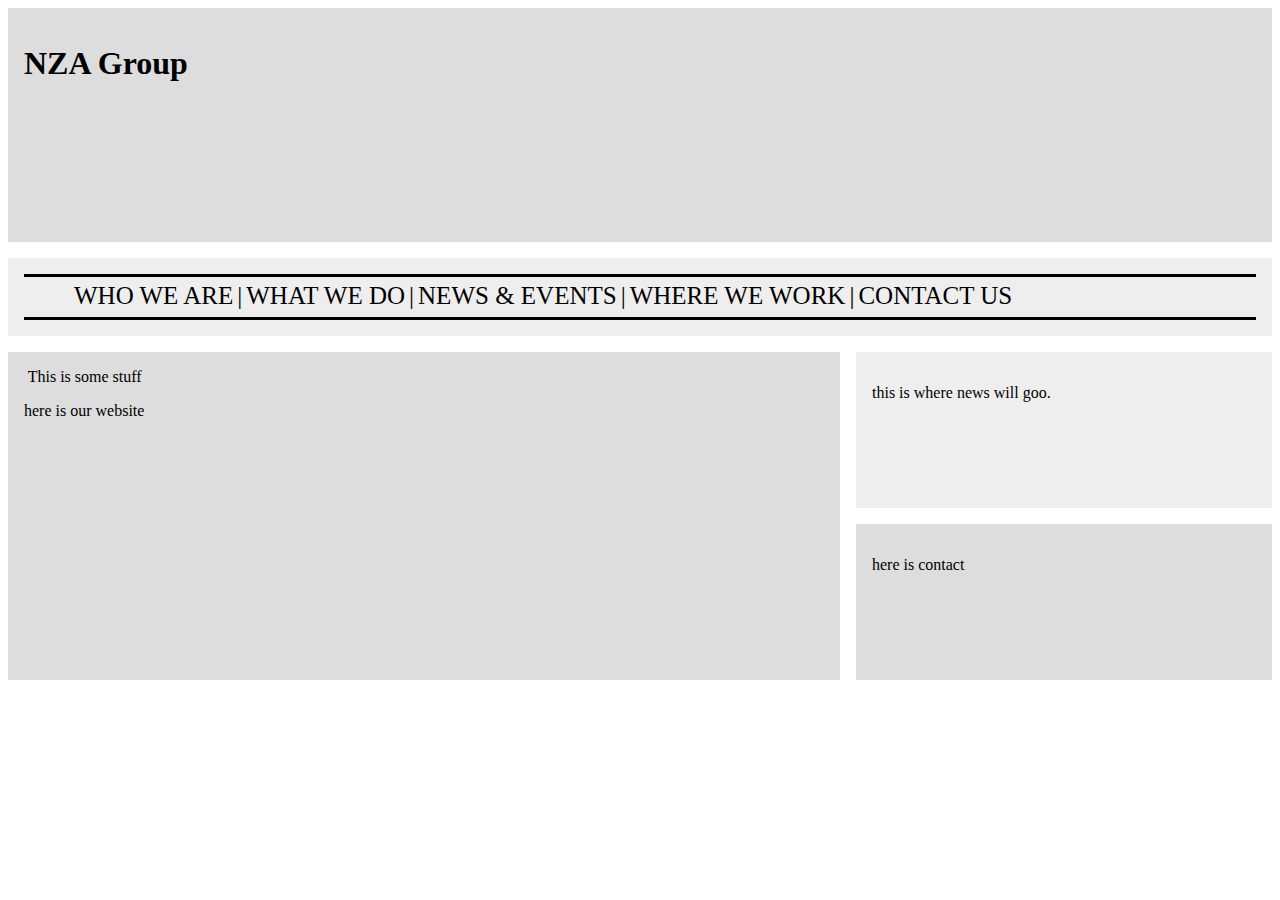
==== index.html @ a565b606 "first commit - dpk" ====
<!DOCTYPE html>
<html lang="en">
<head>
    <meta charset="UTF-8">
    <meta name="viewport" content="width=device-width, initial-scale=1.0">
    <title>NZA Group</title>
    <link rel="stylesheet" href="css/index.css">
</head>
<body>
<div class="wrapper">
    <div class="header">
        <h1>NZA Group</h1>
    </div>
    <div class="nav">
        <nav>
            <ul>
                <li>
                    <a href="/index.html">WHO WE ARE </a>
                </li>
                <li>|</li>
                <li>
                    <a href="/about.html">WHAT WE DO</a>
                </li>
                <li>|</li>
                <li>
                    <a href="/what.html">NEWS & EVENTS</a>
                </li>
                <li>|</li>
                <li>
                    <a href="#">WHERE WE WORK</a>
                </li>
                <li>|</li>
                <li>
                    <a href="#">CONTACT US</a>
                </li>
            </ul>
        </nav>
    </div>
    <div class="content">
        <img>
            This is some stuff
        </img>
        <p>
            here is our website
        </p>
    </div>
    <div class="newsfeed">
        <p>
            this is where news will goo.
        </p>
    </div>
    <div class="contact">
        <p>
            here is contact
        </p>
    </div>
</div>
    
</body>
</html>
---- css/index.css ----
/* .wrapper{
    grid-template-areas:
        "header header"
        "nav    nav"
        "links  content"
        "footer footer";
} */
.wrapper{
    display: grid;
    grid-template-columns: 2fr  1fr;
    grid-template-rows: 3fr 1fr 2fr 2fr;
    grid-template-areas: 
    "header     header"
    "nav        nav"
    "content    newsfeed"
    "content    contact";
    grid-gap: 1em;
} 

.wrapper > div {
    background: #eee;
    padding: 1em;
}
.wrapper > div:nth-child(odd){
    background: #ddd;
}
.header{
    grid-area: header;
}
.nav{
    grid-area: nav;
    
   
}
/* Navigation Bar Content */

nav {
        border-top: solid black;
        border-bottom: solid black;
        padding: 0;
        margin: 0;
        height:40px;
    }

nav ul li {
    list-style: none;
    display: inline-block;
    margin: -1px auto;
    font-size: 25px;
    padding: 0;
    transform: translate(10px, -10px);
}

a {
    color: black;
    text-decoration: none;
}
a:hover 
{
     color:#00A0C6; 
     text-decoration:none; 
     cursor:pointer;  
}

.content{
    grid-area: content;
}
.newsfeed{
    grid-area: newsfeed;
}
.contact{
    grid-area: contact;
}
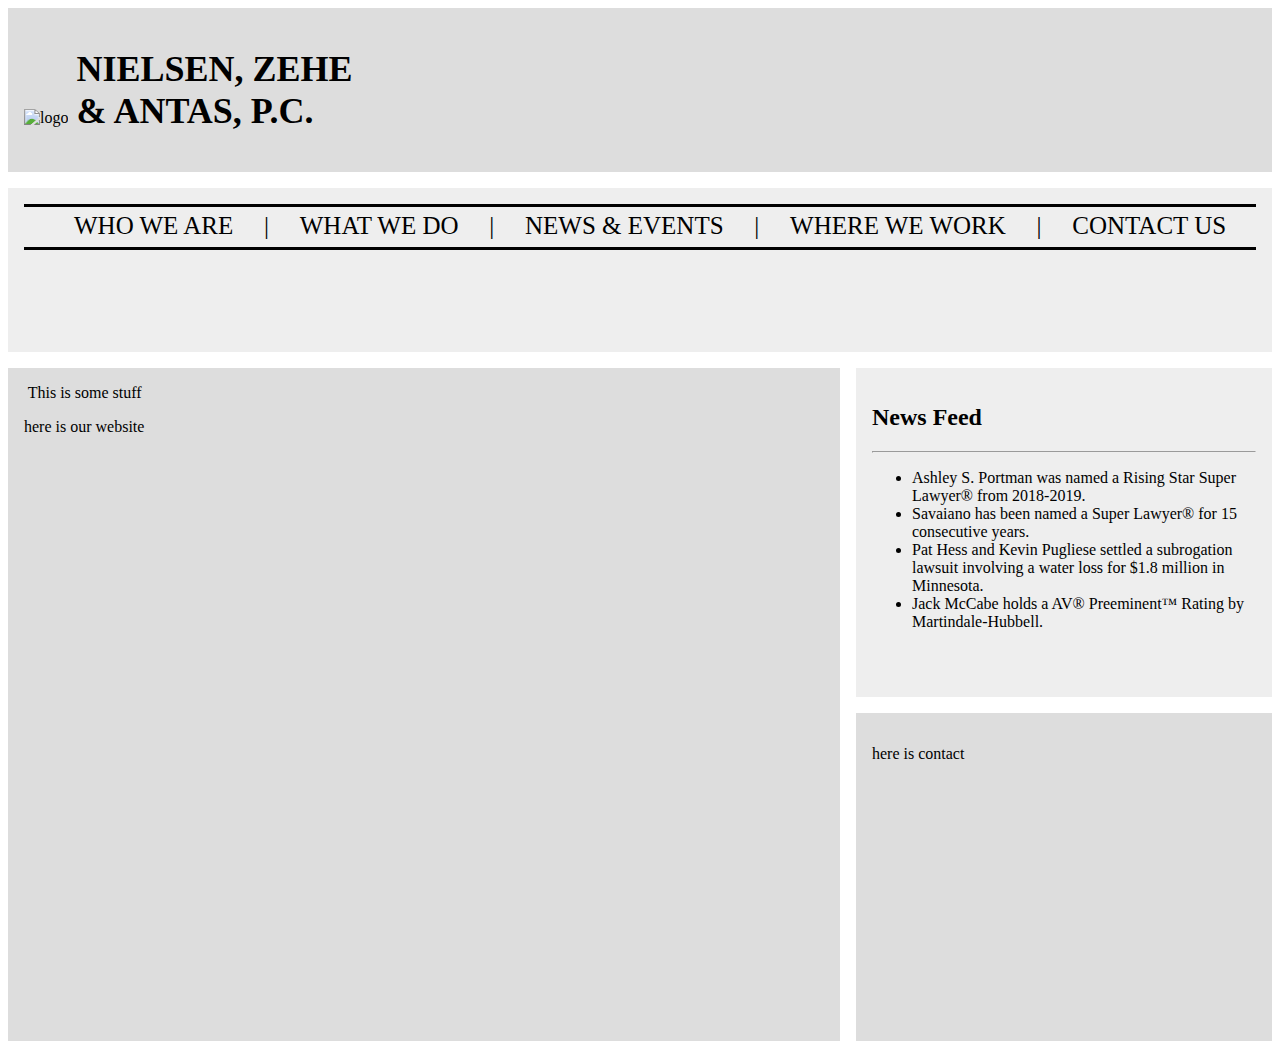
==== commit 1ecc6eae: "Merge pull request #3 from TurnerPatrick/Patrick's-Code" ====
--- a/index.html
+++ b/index.html
@@ -9,11 +9,14 @@
 <body>
 <div class="wrapper">
     <div class="header">
-        <h1>NZA Group</h1>
+        <img src="https://via.placeholder.com/110x100" alt="logo">
+            <div class="banner">
+            <h1>NIELSEN, ZEHE & ANTAS, P.C.</h1>
+        </div>
     </div>
     <div class="nav">
         <nav>
-            <ul>
+            <ul id="bar">
                 <li>
                     <a href="/index.html">WHO WE ARE </a>
                 </li>
@@ -45,8 +48,14 @@
         </p>
     </div>
     <div class="newsfeed">
-        <p>
-            this is where news will goo.
+        <h2>News Feed</h2><hr>
+        <ul>
+            <li><a href= "#">Ashley S. Portman was named a Rising Star Super Lawyer® from 2018-2019.</a></li>
+            <li><a href="#">Savaiano has been named a Super Lawyer® for 15 consecutive years.</a></li>
+            <li><a href="#">Pat Hess and Kevin Pugliese settled a subrogation lawsuit involving a water loss for $1.8 million in Minnesota.</a></li>
+            <li><a href="#">Jack McCabe holds a AV® Preeminent™ Rating by Martindale-Hubbell.</a></li>
+        </ul>
+
         </p>
     </div>
     <div class="contact">
--- a/css/index.css
+++ b/css/index.css
@@ -8,7 +8,7 @@
 .wrapper{
     display: grid;
     grid-template-columns: 2fr  1fr;
-    grid-template-rows: 3fr 1fr 2fr 2fr;
+    grid-template-rows: 1fr 1fr 2fr 2fr;
     grid-template-areas: 
     "header     header"
     "nav        nav"
@@ -24,9 +24,19 @@
 .wrapper > div:nth-child(odd){
     background: #ddd;
 }
+
+/* Header Starts Here */ 
 .header{
     grid-area: header;
 }
+
+.banner{
+    display: inline-block;
+    width: 277px;
+    font-size: large;
+    margin-left: 4px;
+}  
+
 .nav{
     grid-area: nav;
     
@@ -51,6 +61,20 @@
     transform: translate(10px, -10px);
 }
 
+#bar {
+    text-align: justify;
+    min-width: 500px;
+    padding-right: 40px;
+}
+#bar:after {
+    content: '';
+    display: inline-block;
+    width: 90%;
+}
+#bar li {
+    display: inline-block;
+}
+
 a {
     color: black;
     text-decoration: none;
@@ -67,6 +91,9 @@
 }
 .newsfeed{
     grid-area: newsfeed;
+    overflow-y: scroll;
+    
+
 }
 .contact{
     grid-area: contact;
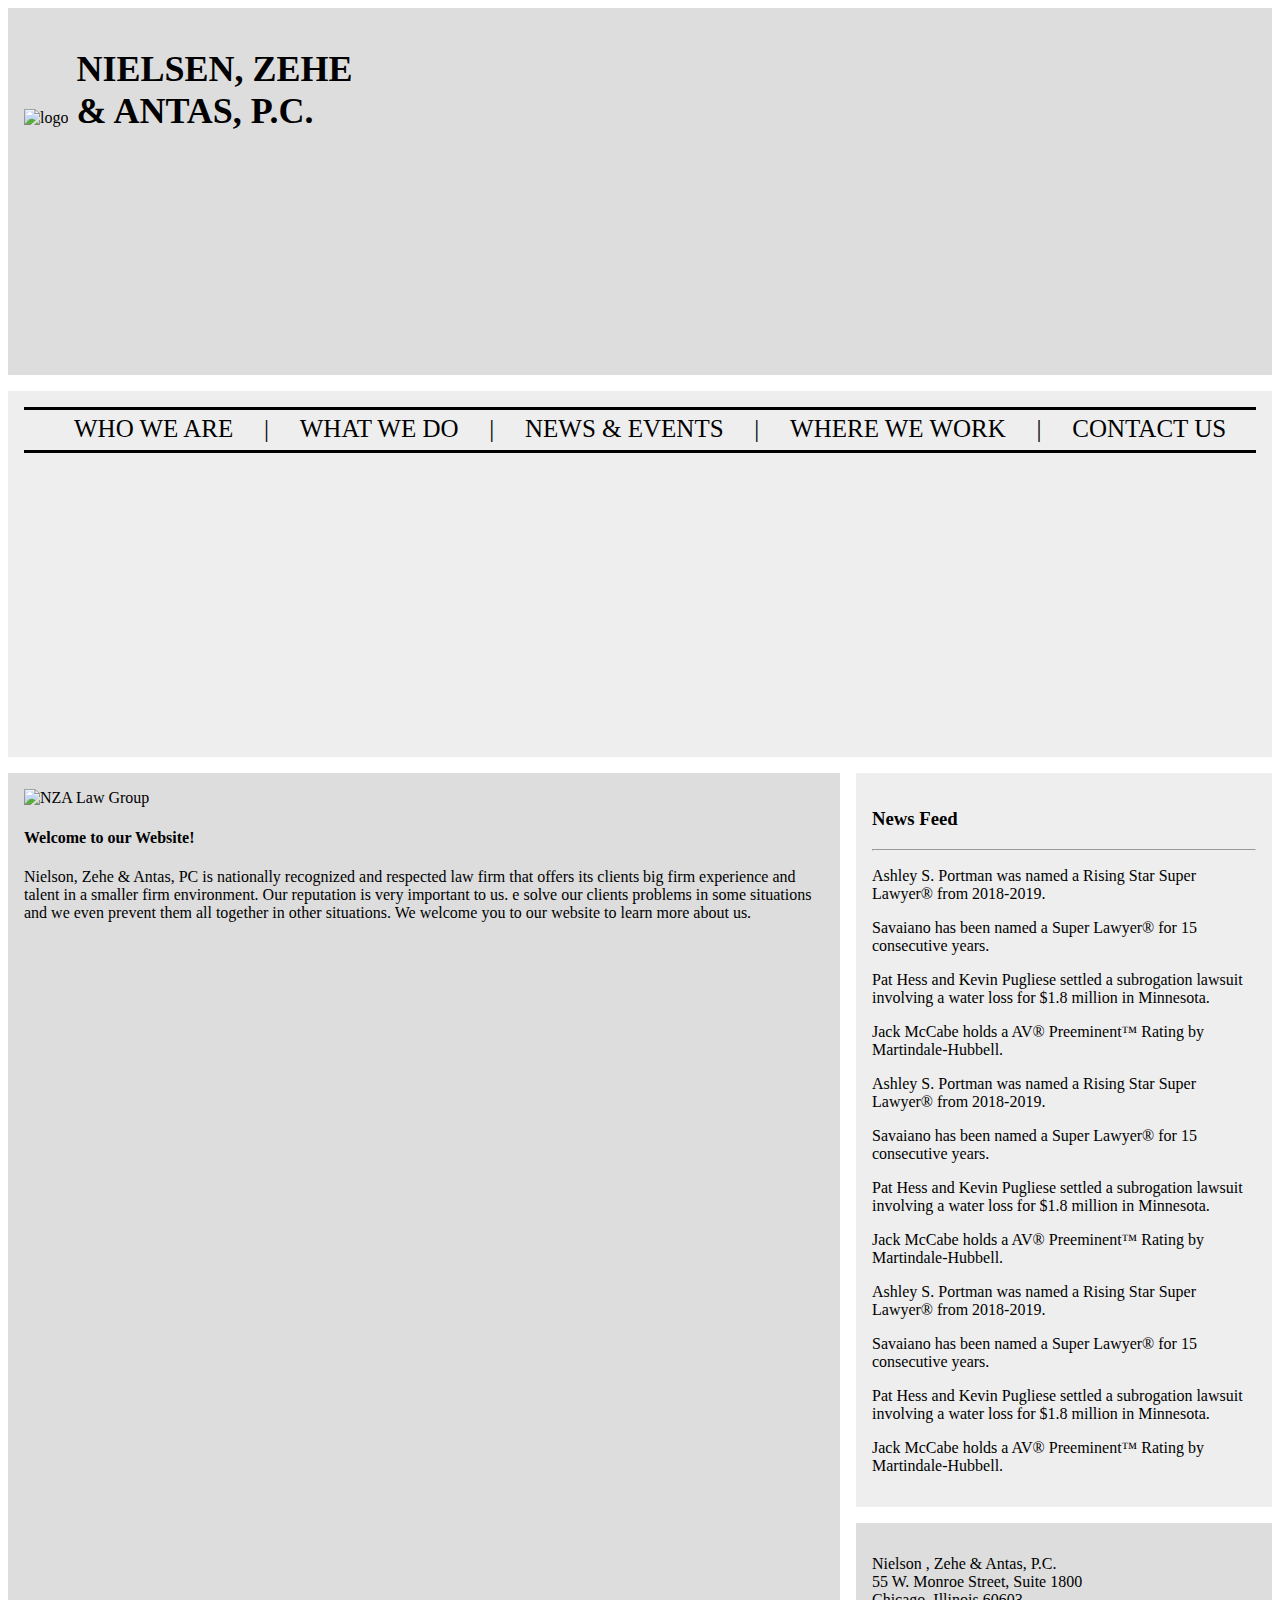
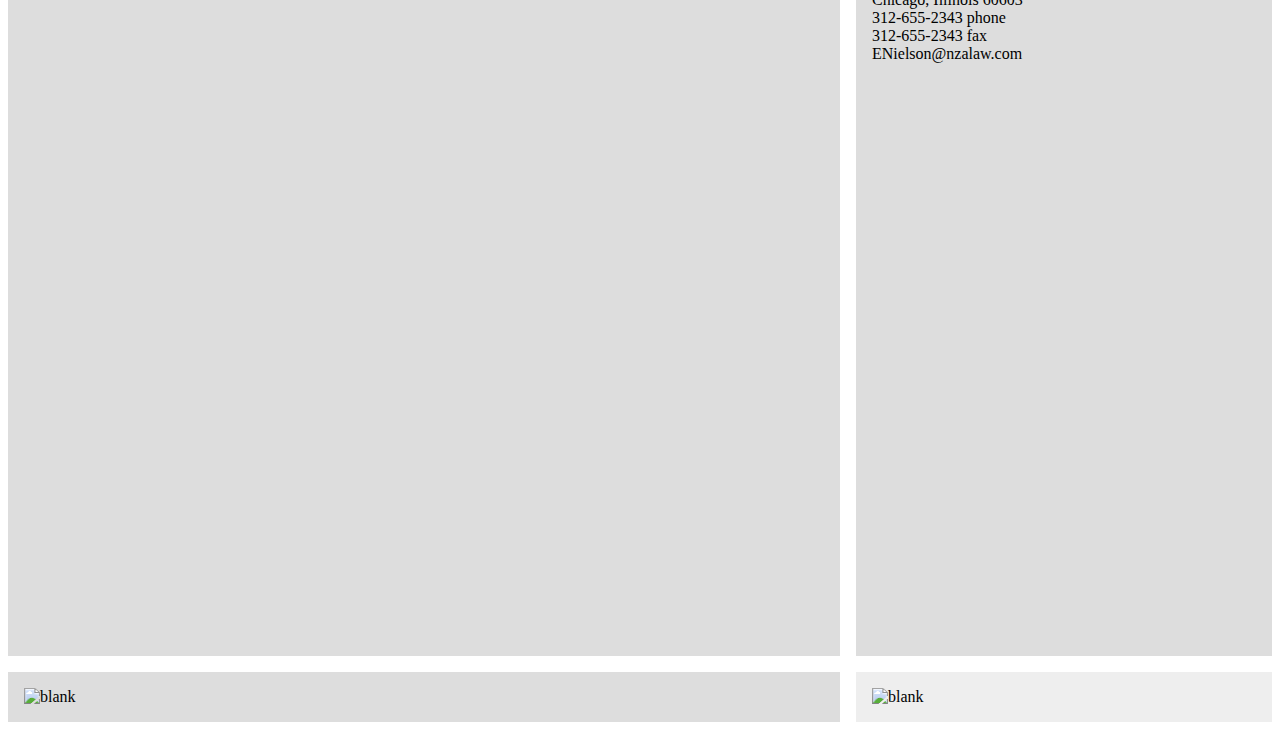
==== commit faf3fcba: "nvm" ====
--- a/index.html
+++ b/index.html
@@ -7,63 +7,80 @@
     <link rel="stylesheet" href="css/index.css">
 </head>
 <body>
-<div class="wrapper">
-    <div class="header">
-        <img src="https://via.placeholder.com/110x100" alt="logo">
+    <div class="wrapper">
+        <div class="l_side">
+            <img class="side-panel"src="images/perfect.jpeg" alt="blank">
+        </div>
+        <div class="r_side">
+            <img class="side-panel"src="images/perfect.jpeg" alt="blank">
+        </div>
+        <div class="header">
+            <img class="logo" src="https://via.placeholder.com/70x70" alt="logo">
             <div class="banner">
-            <h1>NIELSEN, ZEHE & ANTAS, P.C.</h1>
+                <h1>NIELSEN, ZEHE & ANTAS, P.C.</h1>
+            </div>
         </div>
+        <div class="nav">
+            <nav>
+                <ul id="bar">
+                    <li>
+                        <a href="/about.html">WHO WE ARE </a>
+                    </li>
+                    <li>|</li>
+                    <li>
+                        <a href="/what.html">WHAT WE DO</a>
+                    </li>
+                    <li>|</li>
+                    <li>
+                        <a href="#">NEWS & EVENTS</a>
+                    </li>
+                    <li>|</li>
+                    <li>
+                        <a href="#">WHERE WE WORK</a>
+                    </li>
+                    <li>|</li>
+                    <li>
+                        <a href="#">CONTACT US</a>
+                    </li>
+                </ul>
+            </nav>
+        </div>
+        <div class="content">
+        <!--Main Image-->
+        <img class="bookshelf" src="images/inaki-del-olmo-NIJuEQw0RKg-unsplash.jpg" alt="NZA Law Group" height="400"
+        width="520">
+        <h4>Welcome to our Website!</h4>
+            <p>
+                Nielson, Zehe & Antas, PC is nationally recognized and respected law firm that offers its clients big firm experience and talent in a smaller firm environment. Our reputation is very important to us. e solve our clients problems in some situations and we even prevent them all together in other situations. We welcome you to our website to learn more about us. 
+            </p>
+        </div>
+        <div class="newsfeed">
+            <h3>News Feed</h3><hr>
+            <p>Ashley S. Portman was named a Rising Star Super Lawyer® from 2018-2019.</p>   
+            <p>Savaiano has been named a Super Lawyer® for 15 consecutive years.</p>
+            <p>Pat Hess and Kevin Pugliese settled a subrogation lawsuit involving a water loss for $1.8 million in Minnesota.</p> 
+            <p>Jack McCabe holds a AV® Preeminent™ Rating by Martindale-Hubbell.</p>
+            <p>Ashley S. Portman was named a Rising Star Super Lawyer® from 2018-2019.</p>   
+            <p>Savaiano has been named a Super Lawyer® for 15 consecutive years.</p>
+            <p>Pat Hess and Kevin Pugliese settled a subrogation lawsuit involving a water loss for $1.8 million in Minnesota.</p> 
+            <p>Jack McCabe holds a AV® Preeminent™ Rating by Martindale-Hubbell.</p>
+            <p>Ashley S. Portman was named a Rising Star Super Lawyer® from 2018-2019.</p>   
+            <p>Savaiano has been named a Super Lawyer® for 15 consecutive years.</p>
+            <p>Pat Hess and Kevin Pugliese settled a subrogation lawsuit involving a water loss for $1.8 million in Minnesota.</p> 
+            <p>Jack McCabe holds a AV® Preeminent™ Rating by Martindale-Hubbell.</p>
+        </div>    
+        <div class="contact">
+            <p>
+                Nielson , Zehe & Antas, P.C.
+                <br>55 W. Monroe Street, Suite 1800
+                <br>Chicago, Illinois 60603
+                <br>312-655-2343 phone
+                <br>312-655-2343 fax
+                <br>
+                <a href="email">ENielson@nzalaw.com</a>
+            </p>
+        </div>   
     </div>
-    <div class="nav">
-        <nav>
-            <ul id="bar">
-                <li>
-                    <a href="/index.html">WHO WE ARE </a>
-                </li>
-                <li>|</li>
-                <li>
-                    <a href="/about.html">WHAT WE DO</a>
-                </li>
-                <li>|</li>
-                <li>
-                    <a href="/what.html">NEWS & EVENTS</a>
-                </li>
-                <li>|</li>
-                <li>
-                    <a href="#">WHERE WE WORK</a>
-                </li>
-                <li>|</li>
-                <li>
-                    <a href="#">CONTACT US</a>
-                </li>
-            </ul>
-        </nav>
-    </div>
-    <div class="content">
-        <img>
-            This is some stuff
-        </img>
-        <p>
-            here is our website
-        </p>
-    </div>
-    <div class="newsfeed">
-        <h2>News Feed</h2><hr>
-        <ul>
-            <li><a href= "#">Ashley S. Portman was named a Rising Star Super Lawyer® from 2018-2019.</a></li>
-            <li><a href="#">Savaiano has been named a Super Lawyer® for 15 consecutive years.</a></li>
-            <li><a href="#">Pat Hess and Kevin Pugliese settled a subrogation lawsuit involving a water loss for $1.8 million in Minnesota.</a></li>
-            <li><a href="#">Jack McCabe holds a AV® Preeminent™ Rating by Martindale-Hubbell.</a></li>
-        </ul>
-
-        </p>
-    </div>
-    <div class="contact">
-        <p>
-            here is contact
-        </p>
-    </div>
-</div>
     
 </body>
 </html>